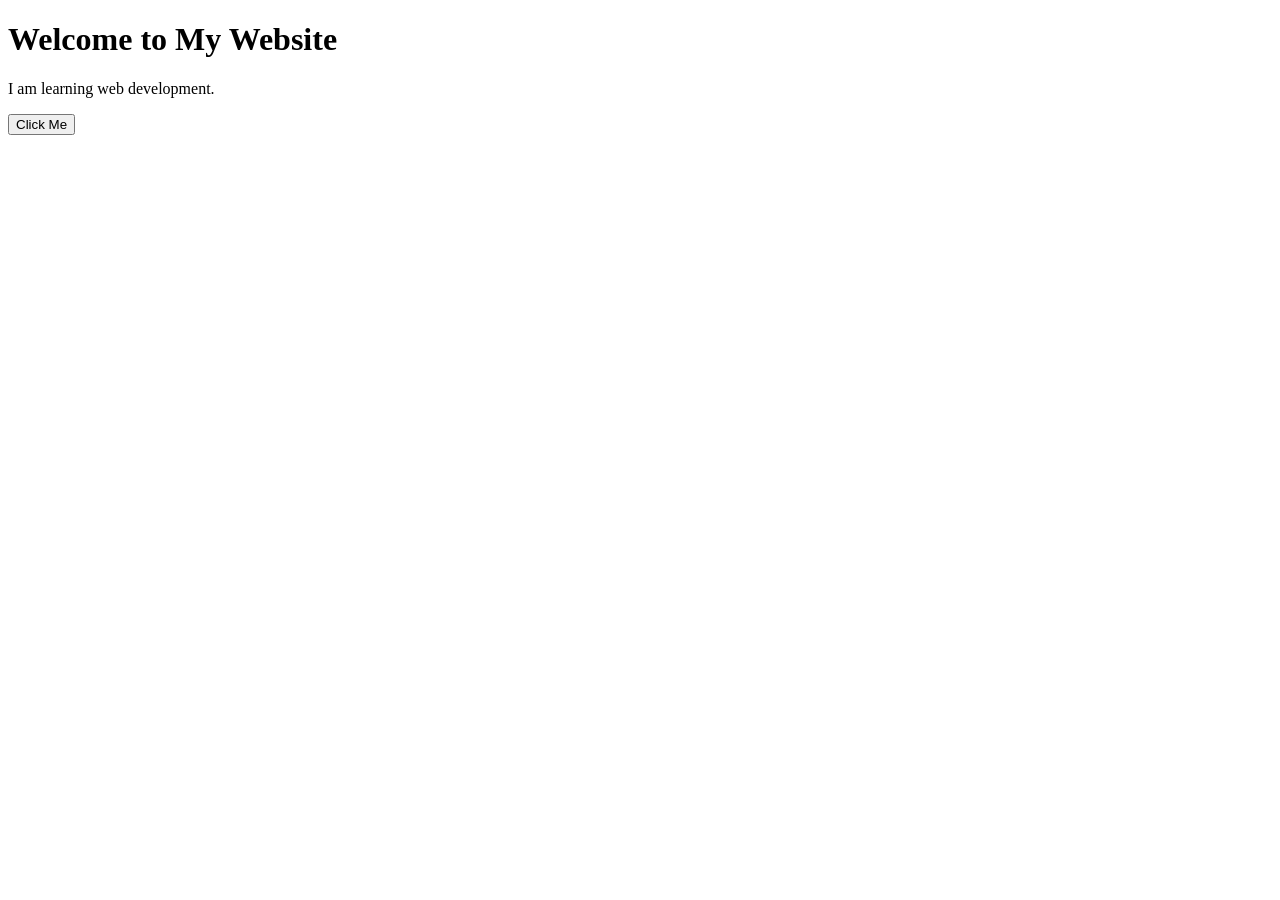
==== index.html @ 2a6fab85 "Add initial HTML structure for the website" ====
<!DOCTYPE html>
<html lang="en">
<head>
  <meta charset="UTF-8">
  <meta name="viewport" content="width=device-width, initial-scale=1.0">
  <title>My First Website</title>
  <link rel="stylesheet" href="style.css">
</head>
<body>
  <h1>Welcome to My Website</h1>
  <p>I am learning web development.</p>
  <button id="btn">Click Me</button>
  <script src="script.js"></script>
</body>
</html>
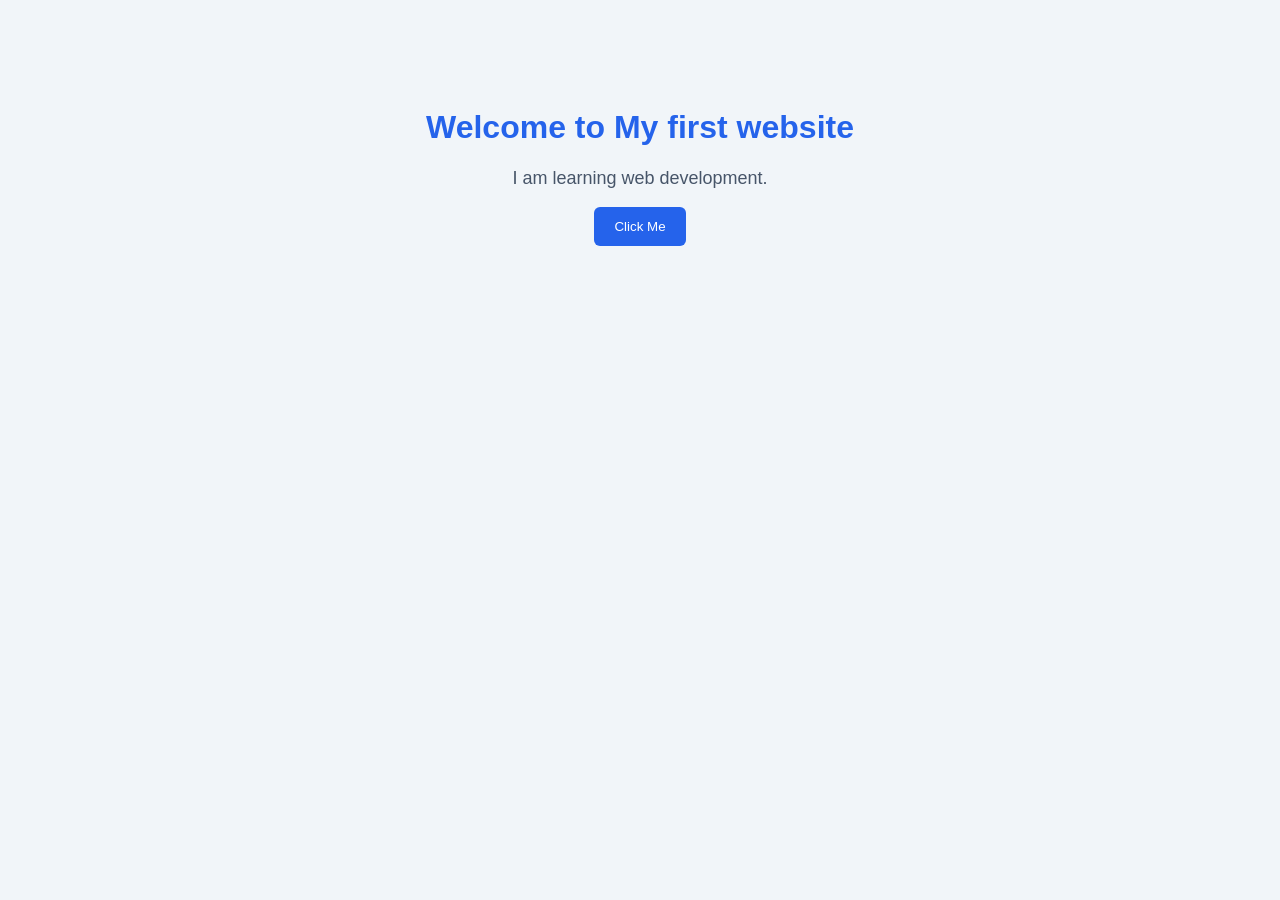
==== commit 65929184: "Correct heading capitalization in index.html" ====
--- a/index.html
+++ b/index.html
@@ -7,7 +7,7 @@
   <link rel="stylesheet" href="style.css">
 </head>
 <body>
-  <h1>Welcome to My Website</h1>
+  <h1>Welcome to My first website</h1>
   <p>I am learning web development.</p>
   <button id="btn">Click Me</button>
   <script src="script.js"></script>
--- a/style.css
+++ b/style.css
@@ -0,0 +1,25 @@
+
+body {
+  font-family: Arial, sans-serif;
+  text-align: center;
+  padding-top: 80px;
+  background-color: #f1f5f9;
+}
+
+h1 {
+  color: #2563eb;
+}
+
+p {
+  color: #475569;
+  font-size: 18px;
+}
+
+button {
+  padding: 12px 20px;
+  background-color: #2563eb;
+  color: white;
+  border: none;
+  border-radius: 6px;
+  cursor: pointer;
+}
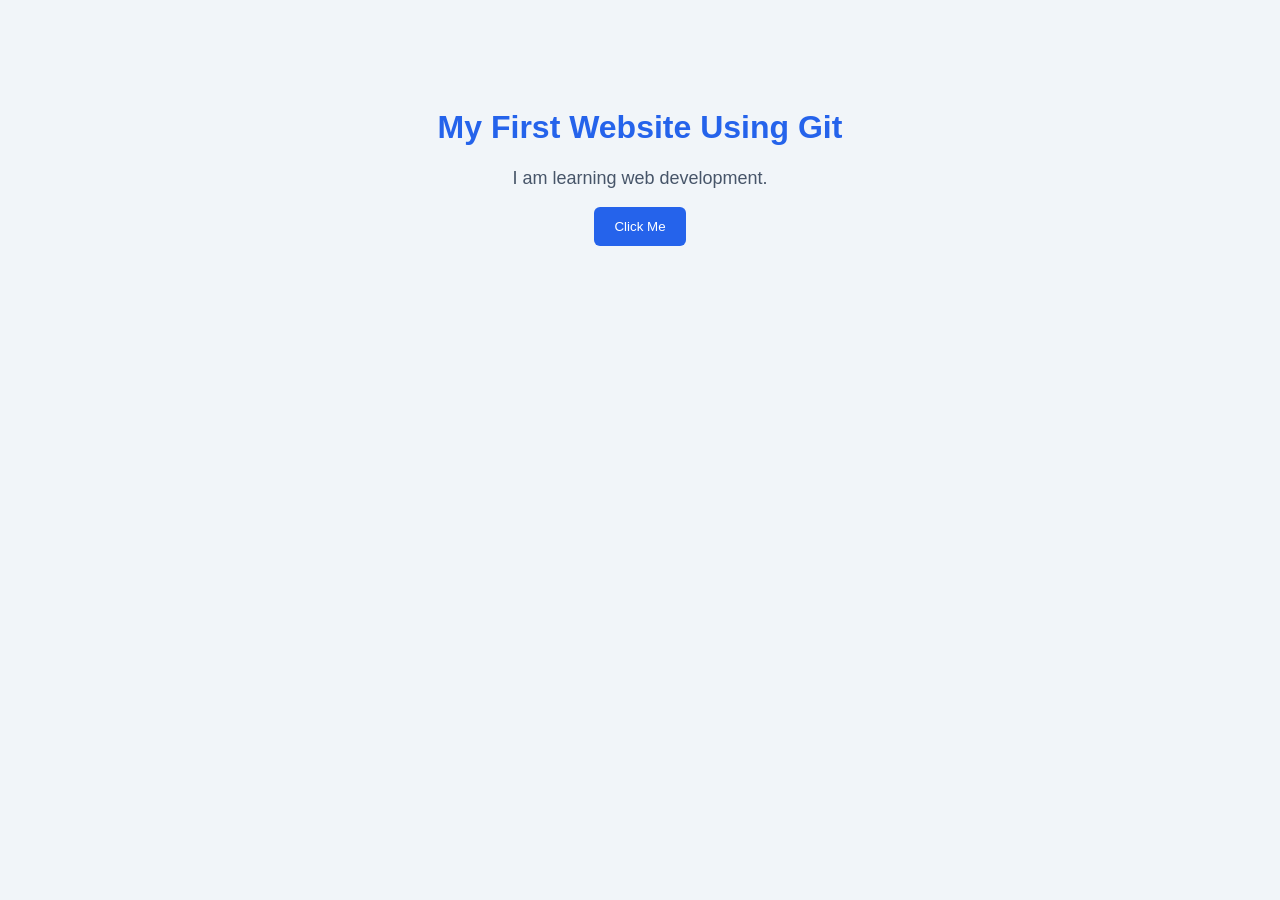
==== commit e6885c53: "Update index.html" ====
--- a/index.html
+++ b/index.html
@@ -1,15 +1,16 @@
-<!DOCTYPE html>
+<!doctype html>
 <html lang="en">
-<head>
-  <meta charset="UTF-8">
-  <meta name="viewport" content="width=device-width, initial-scale=1.0">
-  <title>My First Website</title>
-  <link rel="stylesheet" href="style.css">
-</head>
-<body>
-  <h1>Welcome to My first website</h1>
-  <p>I am learning web development.</p>
-  <button id="btn">Click Me</button>
-  <script src="script.js"></script>
-</body>
+  <head>
+    <meta charset="UTF-8" />
+    <meta name="viewport" content="width=device-width, initial-scale=1.0" />
+    <title>My First Website</title>
+    <link rel="stylesheet" href="style.css" />
+  </head>
+  <body>
+    <h1>My First Website Using Git</h1>
+
+    <p>I am learning web development.</p>
+    <button id="btn">Click Me</button>
+    <script src="script.js"></script>
+  </body>
 </html>
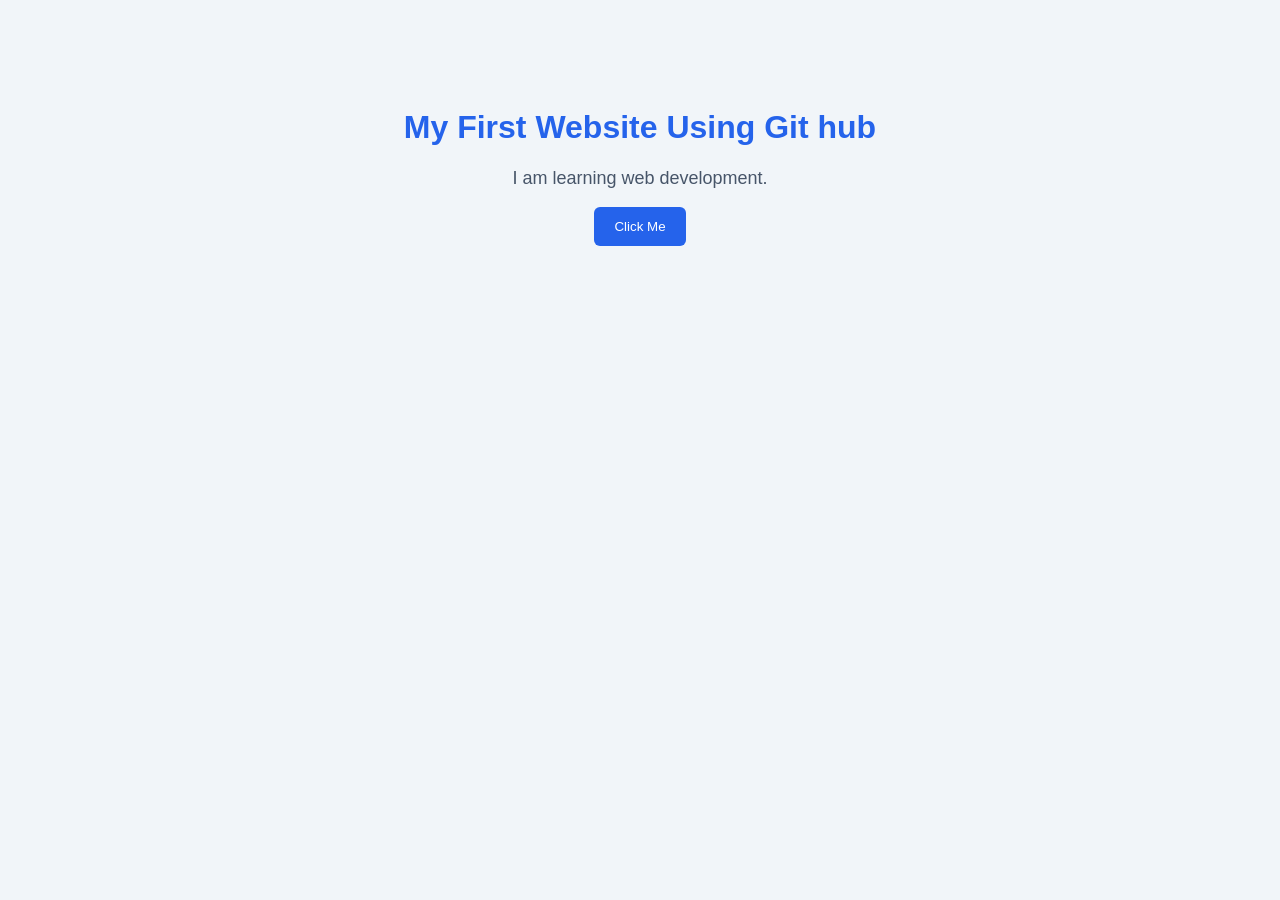
==== commit 4b740569: "Fix typo in website title header" ====
--- a/index.html
+++ b/index.html
@@ -7,7 +7,7 @@
     <link rel="stylesheet" href="style.css" />
   </head>
   <body>
-    <h1>My First Website Using Git</h1>
+    <h1>My First Website Using Git hub</h1>
 
     <p>I am learning web development.</p>
     <button id="btn">Click Me</button>
